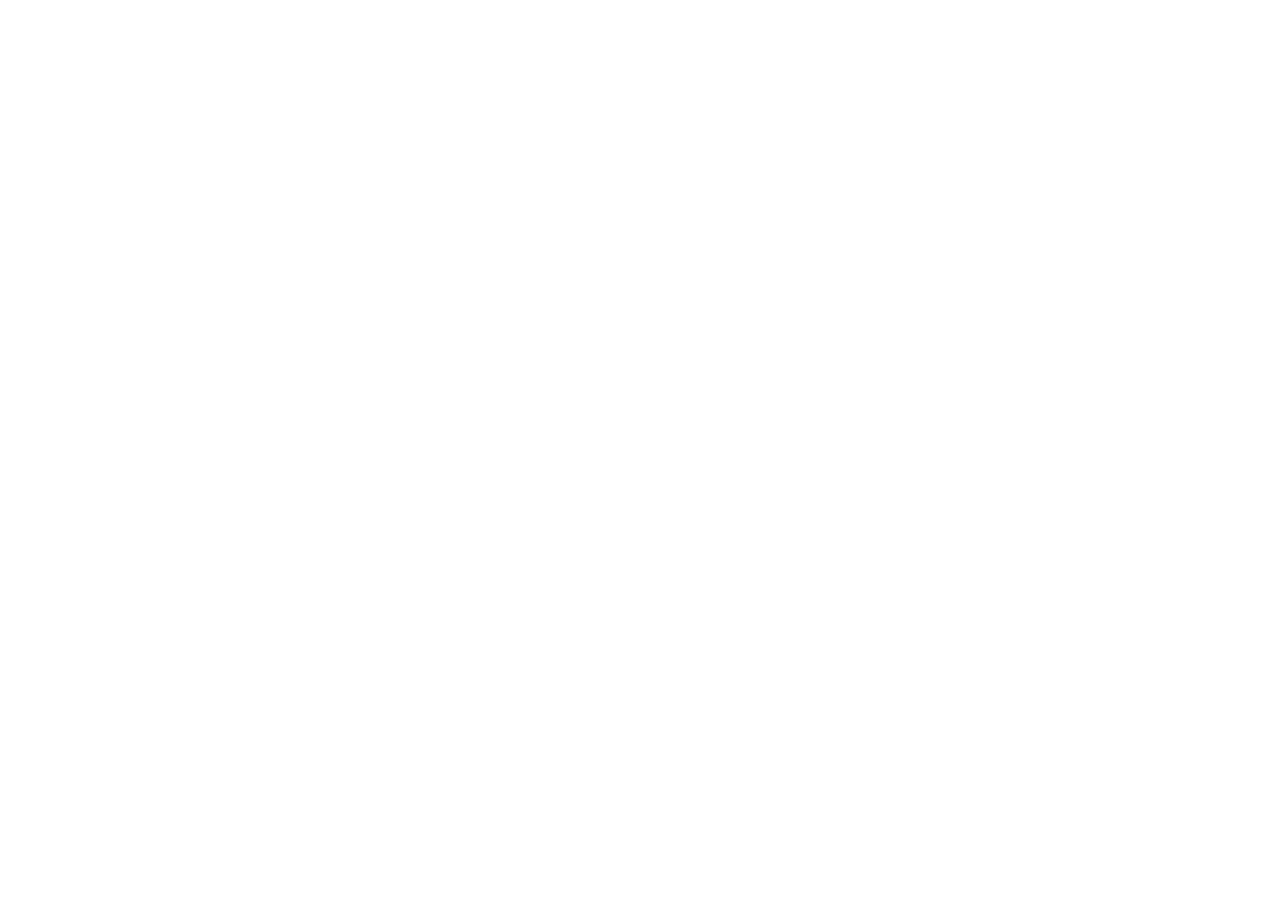
==== rock_paper_scissors.html @ 50c1e12f "Primera prueba que no funciona" ====
<!DOCTYPE html>
<html>
<head>
	<meta charset="utf-8">
	<title>Rock, Paper, Scissors</title>
</head>
<body>

	<script type="text/javascript">
		
		let words = ["Rock", "Paper", "Scissors"];

		function getPlayer() {
			let userInput = prompt("Elige tu arma!")
			userInput = userInput.toLowerCase();
			if (userInput == "rock" || userInput == "scissors" || userInput == "paper") {
				return userInput;
			} else {
				alert("Nope, tienes que elegir rock, paper o scissors");
			}
		}

		function getComputerPlay(words) {
			let finalWord = words[Math.floor(Math.random() * 3)];
			return finalWord;
		}		


		function winner(player, computerPlay) {
			if (player == computerPlay) {
				return "Empate!"
			}
			if (player == "rock") {
				if (computerPlay == "scissors") {
					return "Has ganado";
				} else {
					return "Has perdido";
				}
			} 
			if (player == "paper") {
				if (computerPlay == "scissors") {
					return "Has perdido";
				} else {
					return "Has ganado";
				}
			} 
			if (player == "rock") {
				if (computerPlay == "paper") {
					return "Has perdido";
				} else {
					return "Has ganado";
				}
			} 
		}

		funcion game() {
			let player = getPlayer();
			let computerPlay = getComputerPlay(words);
			alert("Tu elegiste:" + player);
			alert("La maquina elegio:" + computerPlay);

			alert(winner(player, computerPlay));
		}
		
		game();


	</script>

</body>
</html>
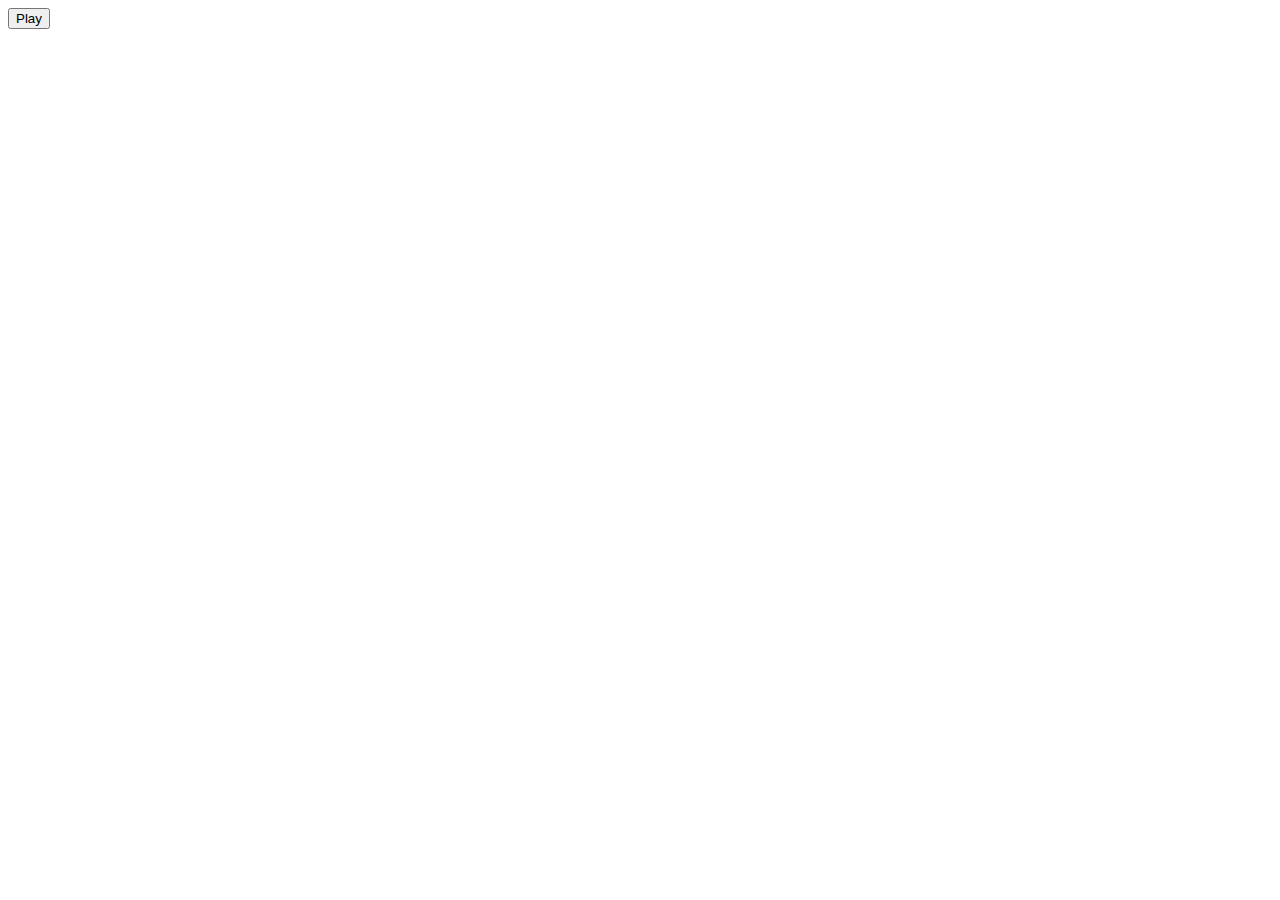
==== commit f16410c2: "Juego reecho, todo funcional en dos archivos distintos, pendiente de mejora" ====
--- a/rock_paper_scissors.html
+++ b/rock_paper_scissors.html
@@ -2,70 +2,12 @@
 <html>
 <head>
 	<meta charset="utf-8">
-	<title>Rock, Paper, Scissors</title>
+	<title>Rock, paper, scissors</title>
 </head>
 <body>
 
-	<script type="text/javascript">
-		
-		let words = ["Rock", "Paper", "Scissors"];
+<button onclick = "game()">Play</button>
 
-		function getPlayer() {
-			let userInput = prompt("Elige tu arma!")
-			userInput = userInput.toLowerCase();
-			if (userInput == "rock" || userInput == "scissors" || userInput == "paper") {
-				return userInput;
-			} else {
-				alert("Nope, tienes que elegir rock, paper o scissors");
-			}
-		}
-
-		function getComputerPlay(words) {
-			let finalWord = words[Math.floor(Math.random() * 3)];
-			return finalWord;
-		}		
-
-
-		function winner(player, computerPlay) {
-			if (player == computerPlay) {
-				return "Empate!"
-			}
-			if (player == "rock") {
-				if (computerPlay == "scissors") {
-					return "Has ganado";
-				} else {
-					return "Has perdido";
-				}
-			} 
-			if (player == "paper") {
-				if (computerPlay == "scissors") {
-					return "Has perdido";
-				} else {
-					return "Has ganado";
-				}
-			} 
-			if (player == "rock") {
-				if (computerPlay == "paper") {
-					return "Has perdido";
-				} else {
-					return "Has ganado";
-				}
-			} 
-		}
-
-		funcion game() {
-			let player = getPlayer();
-			let computerPlay = getComputerPlay(words);
-			alert("Tu elegiste:" + player);
-			alert("La maquina elegio:" + computerPlay);
-
-			alert(winner(player, computerPlay));
-		}
-		
-		game();
-
-
-	</script>
-
+<script type="text/javascript" src="rock_paper_scissors.js"></script>
 </body>
 </html>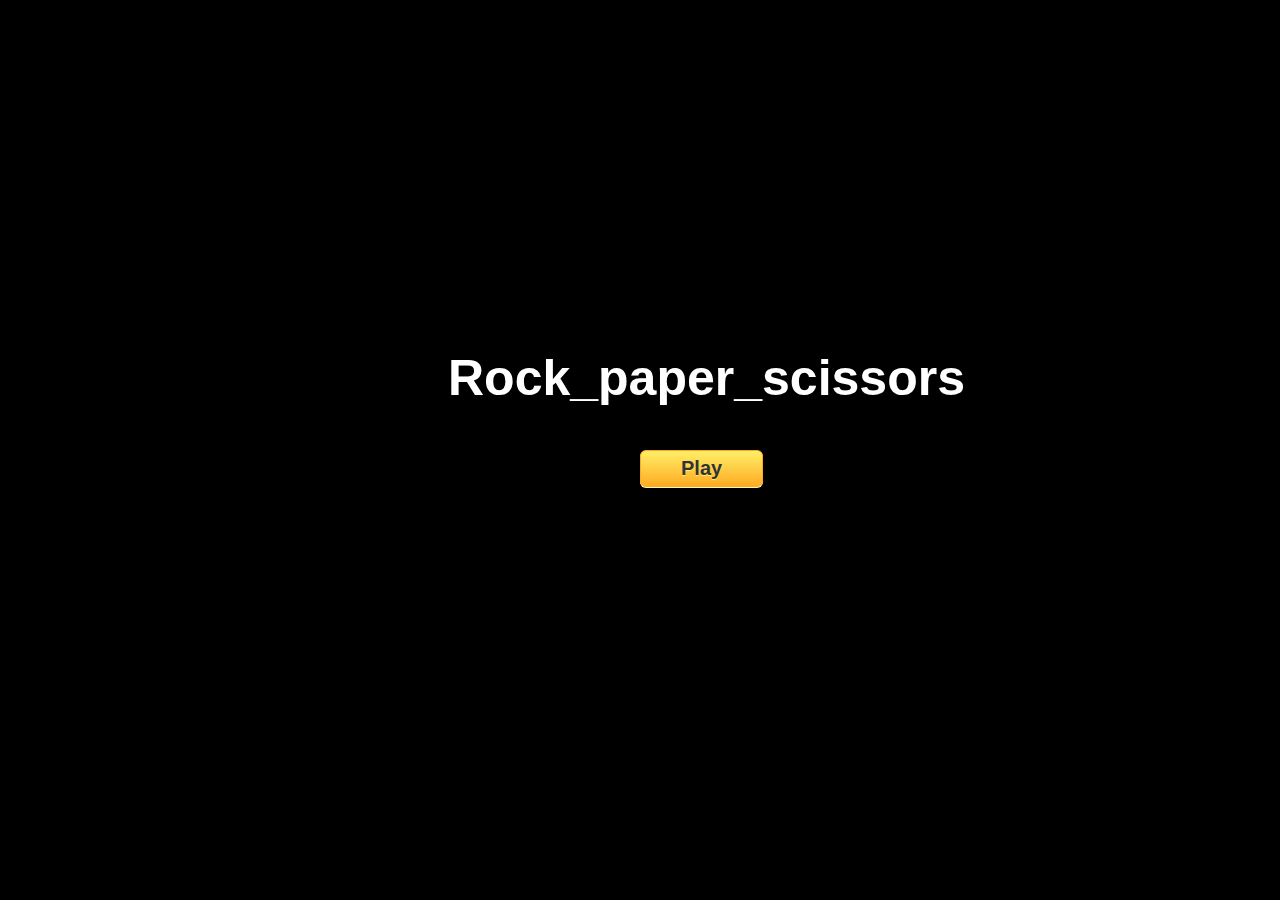
==== commit fa893384: "Toque visual, mejora codigo, funciona OK" ====
--- a/rock_paper_scissors.html
+++ b/rock_paper_scissors.html
@@ -3,8 +3,11 @@
 <head>
 	<meta charset="utf-8">
 	<title>Rock, paper, scissors</title>
+	<link rel="stylesheet" type="text/css" href="rock_paper_scissors.css">
 </head>
 <body>
+
+<h1>Rock_paper_scissors</h1>
 
 <button onclick = "game()">Play</button>
 
--- a/rock_paper_scissors.css
+++ b/rock_paper_scissors.css
@@ -0,0 +1,52 @@
+body {
+	background-color: black;
+}
+
+h1 {
+	color: white;
+	font-family: arial;
+	position: absolute;
+	left: 35%;
+	top: 35%;
+	font-size: 50px;
+}
+
+button {
+	-moz-box-shadow: 0px 1px 0px 0px #fff6af;
+	-webkit-box-shadow: 0px 1px 0px 0px #fff6af;
+	box-shadow: 0px 1px 0px 0px #fff6af;
+	background:-webkit-gradient(linear, left top, left bottom, color-stop(0.05, #ffec64), color-stop(1, #ffab23));
+	background:-moz-linear-gradient(top, #ffec64 5%, #ffab23 100%);
+	background:-webkit-linear-gradient(top, #ffec64 5%, #ffab23 100%);
+	background:-o-linear-gradient(top, #ffec64 5%, #ffab23 100%);
+	background:-ms-linear-gradient(top, #ffec64 5%, #ffab23 100%);
+	background:linear-gradient(to bottom, #ffec64 5%, #ffab23 100%);
+	filter:progid:DXImageTransform.Microsoft.gradient(startColorstr='#ffec64', endColorstr='#ffab23',GradientType=0);
+	background-color:#ffec64;
+	-moz-border-radius:6px;
+	-webkit-border-radius:6px;
+	border-radius:6px;
+	border:1px solid #ffaa22;
+	display:inline-block;
+	cursor:pointer;
+	color:#333333;
+	font-family:Arial;
+	font-size:20px;
+	font-weight:bold;
+	padding:6px 40px;
+	text-decoration:none;
+	text-shadow:0px 1px 0px #ffee66;
+	position: absolute;
+	top: 50%;
+	left: 50%;
+
+}
+button:hover {
+	background:-webkit-gradient(linear, left top, left bottom, color-stop(0.05, #ffab23), color-stop(1, #ffec64));
+	background:-moz-linear-gradient(top, #ffab23 5%, #ffec64 100%);
+	background:-webkit-linear-gradient(top, #ffab23 5%, #ffec64 100%);
+	background:-o-linear-gradient(top, #ffab23 5%, #ffec64 100%);
+	background:-ms-linear-gradient(top, #ffab23 5%, #ffec64 100%);
+	background:linear-gradient(to bottom, #ffab23 5%, #ffec64 100%);
+	filter:progid:DXImageTransform.Microsoft.gradient(startColorstr='#ffab23', endColorstr='#ffec64',GradientType=0);
+	background-color:#ffab23;
